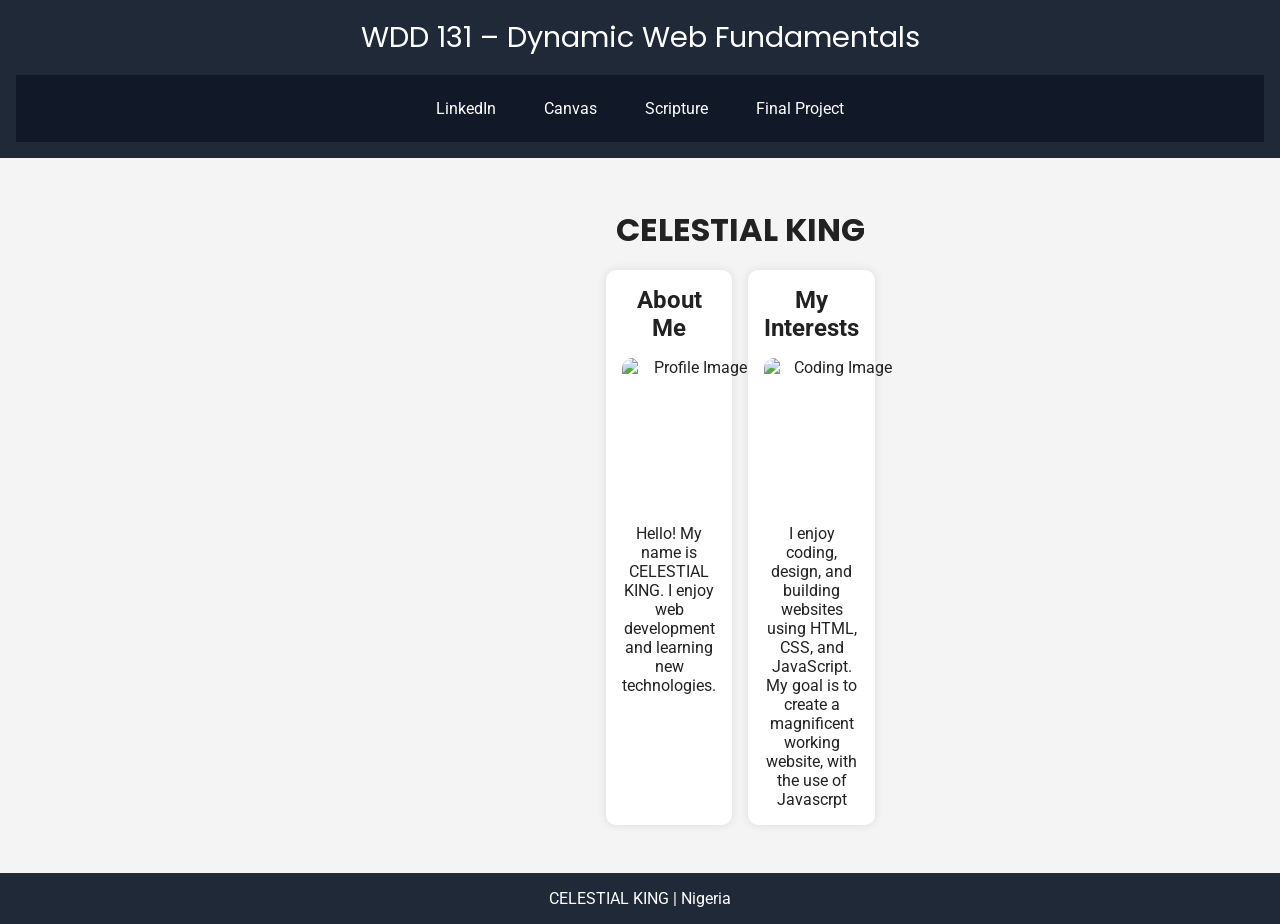
==== week01/index.html @ f559c21e "working" ====
<!DOCTYPE html>
<html lang="en">
<head>
    <meta charset="UTF-8">
    <meta name="viewport" content="width=device-width, initial-scale=1.0">

    <title>WDD 131 – Dynamic Web Fundamentals – CELESTIAL KING</title>

    <meta name="description" content="WDD 131 – Dynamic Web Fundamentals, CELESTIAL KING, web development, HTML, CSS, JavaScript">
    <meta name="author" content="CELESTIAL KING">

    <!-- Google Fonts -->
    <link rel="preconnect" href="https://fonts.googleapis.com">
    <link rel="preconnect" href="https://fonts.gstatic.com" crossorigin>

    <link href="https://fonts.googleapis.com/css2?family=Poppins:wght@400;600&family=Roboto&display=swap" rel="stylesheet">

    <!-- CSS -->
    <link rel="stylesheet" href="styles/base.css">

    <!-- JavaScript -->
    <script src="scripts/getdates.js" defer></script>
</head>

<body>

    <header>
        <span id="course-title">
            WDD 131 – Dynamic Web Fundamentals
        </span>

        <nav>
            <a href="https://www.linkedin.com/" target="_blank">LinkedIn</a>

            <a href="https://byupw.instructure.com/" target="_blank">Canvas</a>

            <a href="https://www.churchofjesuschrist.org/study/scriptures/bofm/1-ne/3?lang=eng&id=p7#p7" target="_blank">
                Scripture
            </a>

            <a href="#">Final Project</a>
        </nav>
    </header>

    <main>
        <h1>CELESTIAL KING</h1>

        <section class="card">
            <h2>About Me</h2>

            <img src="images/profile.jpg" alt="Profile Image">

            <p>
                Hello! My name is CELESTIAL KING. I enjoy web development and learning new technologies. 
            </p>
        </section>

        <section class="card">
            <h2>My Interests</h2>

            <img src="images/code.jpg" alt="Coding Image">

            <p>
                I enjoy coding, design, and building websites using HTML, CSS, and JavaScript. My goal is to create a magnificent working website, with the use of Javascrpt
            </p>
        </section>
    </main>

    <footer>
        <p>
        
            <span id="currentyear"></span>
            CELESTIAL KING | Nigeria
        </p>

        <p id="lastModified"></p>
    </footer>

</body>
</html>
---- week01/styles/base.css ----
* {
    margin: 0;
    padding: 0;
    box-sizing: border-box;
}

body {
    font-family: 'Roboto', sans-serif;
    background-color: #f4f4f4;
    color: #222;
}

/* HEADER */
header {
    background-color: #1f2937;
    color: white;
    text-align: center;
    padding: 1rem;
}

#course-title {
    display: block;
    font-family: 'Poppins', sans-serif;
    font-size: 1.8rem;
    margin-bottom: 1rem;
}

/* NAVIGATION */
nav {
    display: flex;
    justify-content: center;
    gap: 1rem;
    background-color: #111827;
    padding: 1rem;
}

nav a {
    color: white;
    text-decoration: none;
    padding: 0.5rem 1rem;
    transition: 0.3s;
}

nav a:hover {
    background-color: #374151;
    border-radius: 5px;
}

/* MAIN */
main {
    max-width: 100px;
    margin: 2rem auto;
    display: grid;
    grid-template-columns: 1fr 1fr;
    gap: 1rem;
    padding: 1rem;
}

main h1 {
    grid-column: 1 / 3;
    text-align: center;
    font-family: 'Poppins', sans-serif;
}

/* CARDS */
.card {
    background-color: white;
    padding: 1rem;
    border-radius: 10px;
    box-shadow: 0 0 10px rgba(0,0,0,0.1);
    text-align: center;
}

   
.card img {
    width: 150%;
    max-width: 250px;
    height: 150px;
    display: block;
    margin: 1rem auto;
    border-radius: 10px;
}


/* FOOTER */
footer {
    background-color: #1f2937;
    color: white;
    text-align: center;
    padding: 1rem;
}
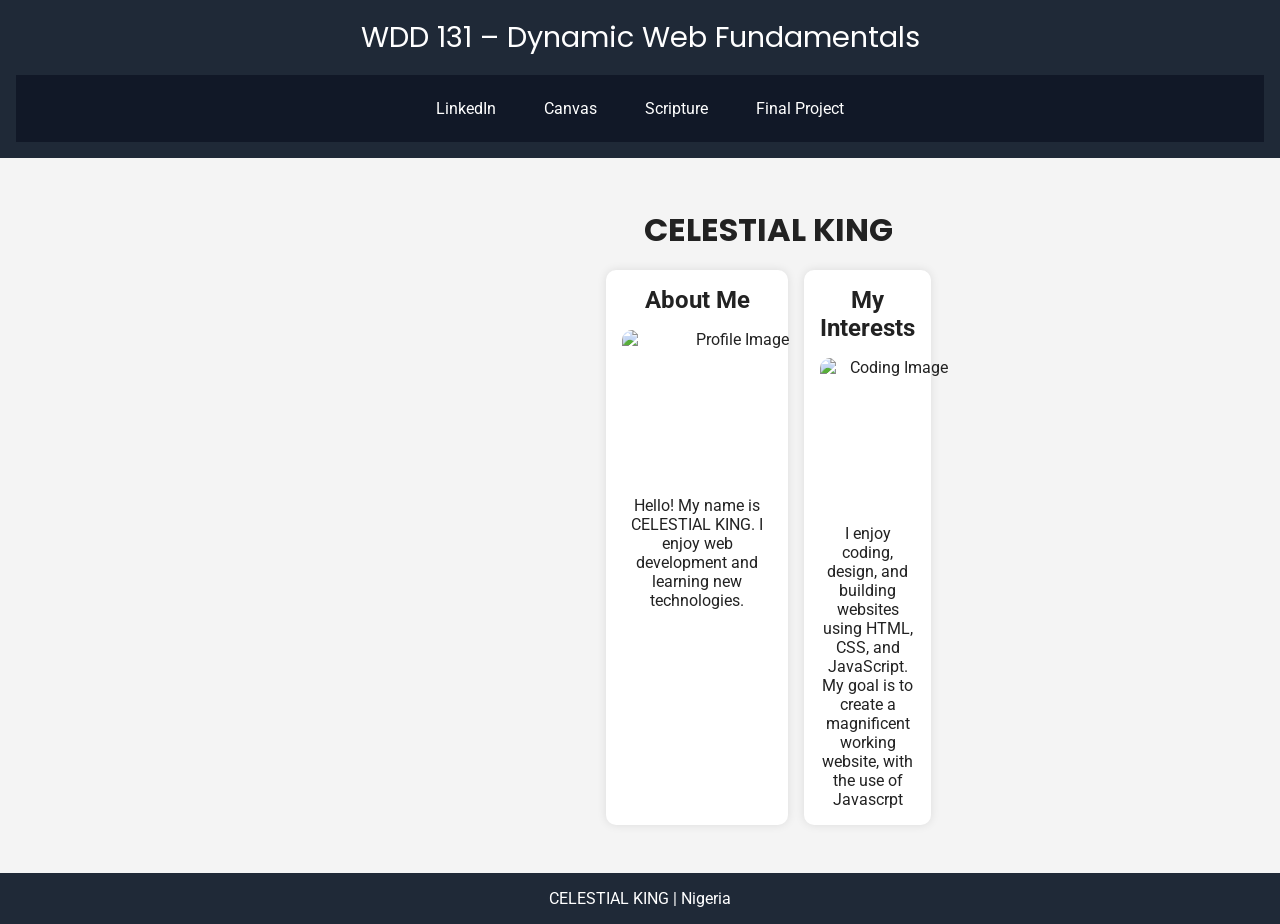
==== commit d305a277: "running" ====
--- a/week01/index.html
+++ b/week01/index.html
@@ -48,7 +48,7 @@
         <section class="card">
             <h2>About Me</h2>
 
-            <img src="images/profile.jpg" alt="Profile Image">
+            <img src="images/profile.jpg" width="200" height="200" alt="Profile Image">
 
             <p>
                 Hello! My name is CELESTIAL KING. I enjoy web development and learning new technologies. 
